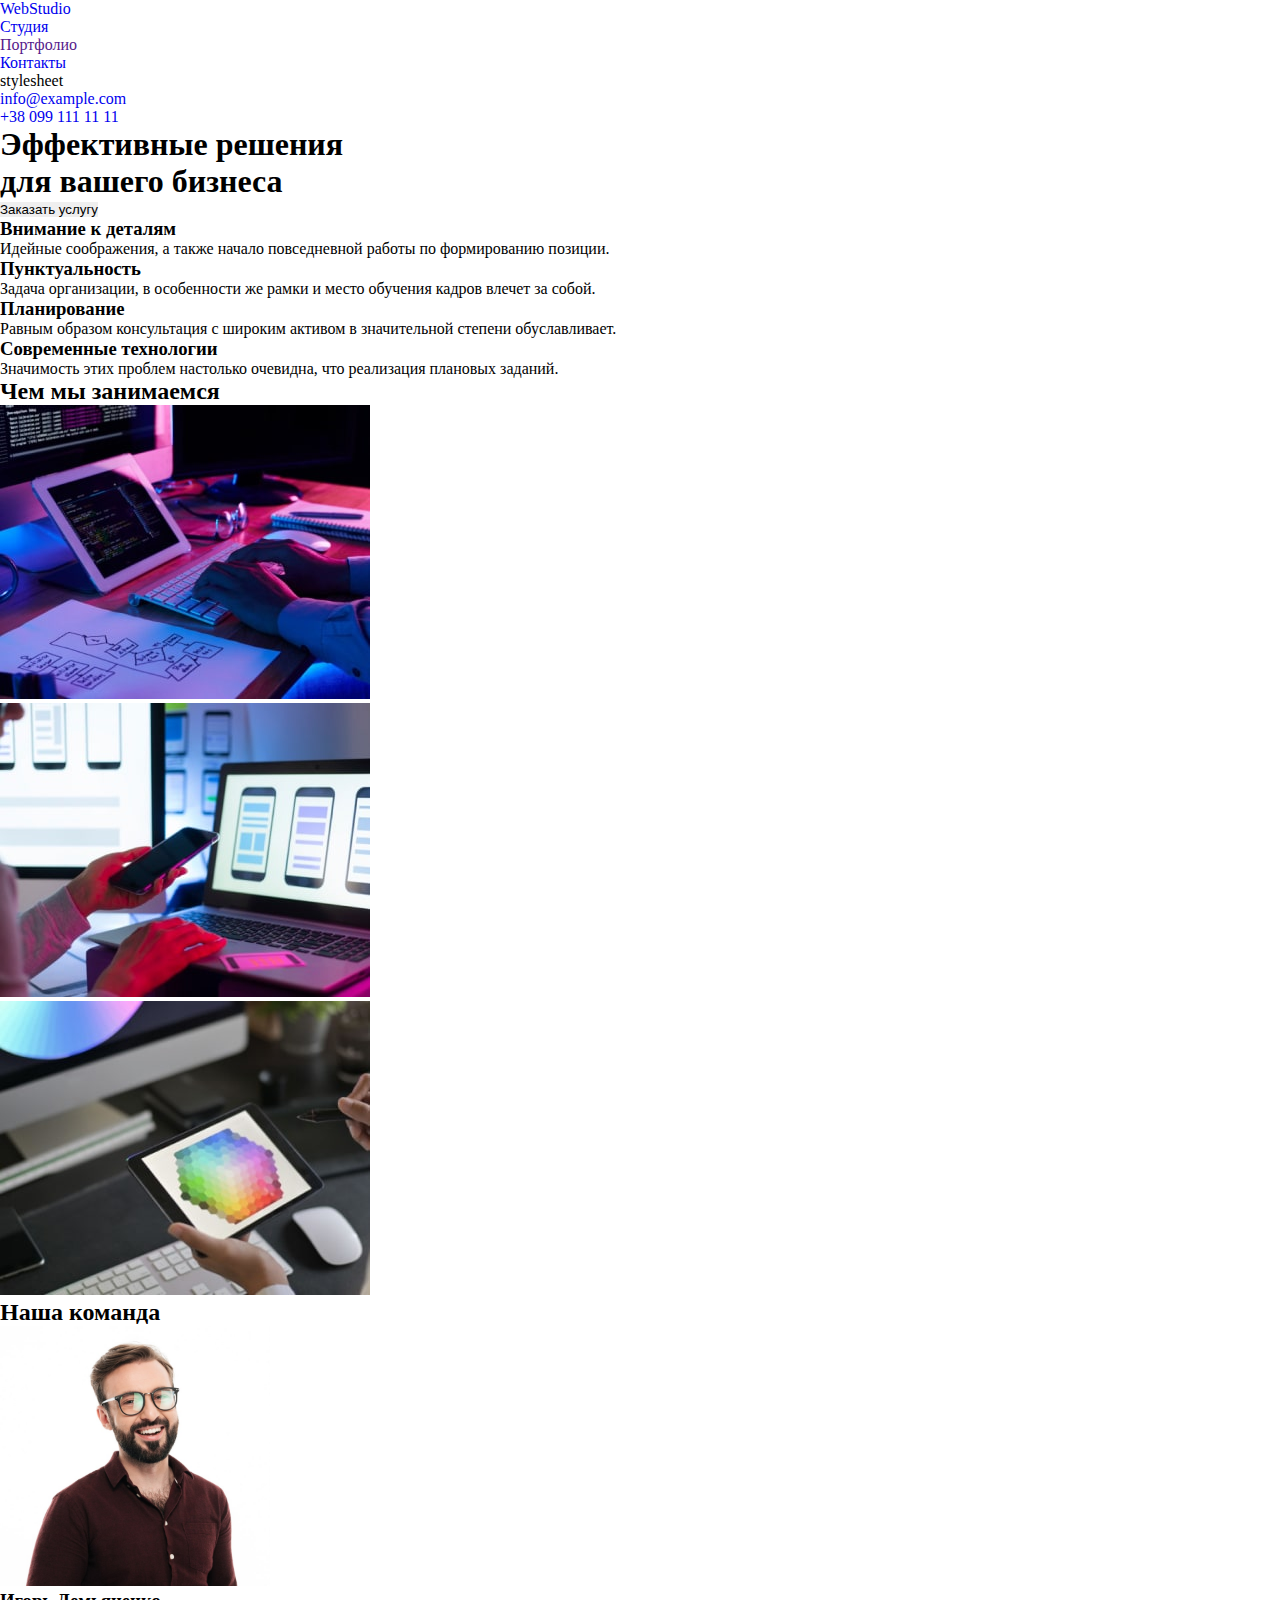
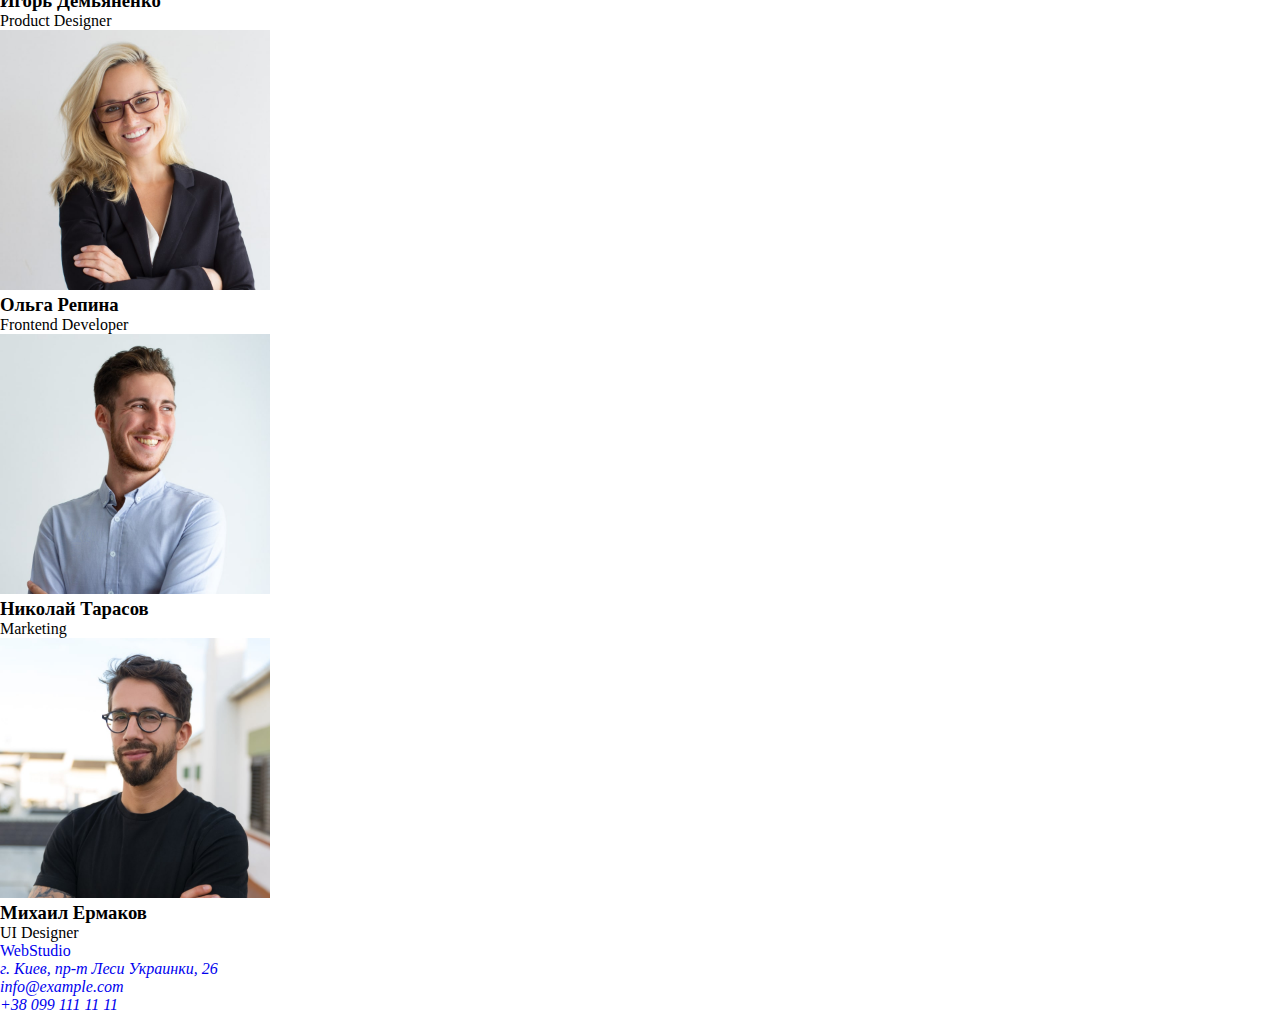
==== index.html @ 8688ff92 "1" ====
<!DOCTYPE html>
<html lang="ru">
  <!-- Цей файл є першим домашнім завданням -->
  <head>
    <meta charset="UTF-8" />
    <meta http-equiv="X-UA-Compatible" content="IE=edge" />
    <meta name="viewport" content="width=device-width, initial-scale=1.0" />
    <link rel="preconnect" href="https://fonts.googleapis.com" />
    <link rel="preconnect" href="https://fonts.gstatic.com" crossorigin />
    <link
      href="https://fonts.googleapis.com/css2?family=Roboto:wght@400;700&display=swap"
      rel="stylesheet"
    />
    <link
      rel="stylesheet"
      href="https://fonts.google.com/share?selection.family=Raleway:wght@700"
    />
    <link rel="stylesheet" href="./css/reset.css" />
    <link rel="stylesheet" href="./css/styles.css" />
    <title>WebStudio</title>
  </head>
  <body>
    <!-- Шапка -->
    <header>
      <nav>
        <a href="./index.html">Web<span>Studio</span></a>
        <ul>
          <li><a href="./index.html">Студия</a></li>
          <li><a href="">Портфолио</a></li>
          <li><a href="#contacts">Контакты</a></li>
        </ul>
      </nav>
      <ul>
        stylesheet
        <li><a href="mailto:info@example.com">info@example.com</a></li>
        <li><a href="tel:+380991111111">+38 099 111 11 11</a></li>
      </ul>
    </header>
    <!-- Основний контент -->
    <main>
      <section class="hero">
        <h1>Эффективные решения<br />для вашего бизнеса</h1>
        <button type="button">Заказать услугу</button>
      </section>
      <!-- Секція особенности -->
      <section class="features">
        <h2 class="hidden-title">Особенности</h2>
        <ul>
          <li>
            <h3>Внимание к деталям</h3>
            <p>
              Идейные соображения, а также начало повседневной работы по
              формированию позиции.
            </p>
          </li>
          <li>
            <h3>Пунктуальность</h3>
            <p>
              Задача организации, в особенности же рамки и место обучения кадров
              влечет за собой.
            </p>
          </li>
          <li>
            <h3>Планирование</h3>
            <p>
              Равным образом консультация с широким активом в значительной
              степени обуславливает.
            </p>
          </li>
          <li>
            <h3>Современные технологии</h3>
            <p>
              Значимость этих проблем настолько очевидна, что реализация
              плановых заданий.
            </p>
          </li>
        </ul>
      </section>
      <!-- Секція Чем мы занимаемся -->
      <section class="our-work">
        <h2>Чем мы занимаемся</h2>
        <ul>
          <li>
            <img
              src="./images/img-1-min.jpg"
              alt="Специалист набирает текст на клавиатуре"
              width="370"
            />
          </li>
          <li>
            <img
              src="./images/img-2-min.jpg"
              alt="Специалист на ноутбуке создает приложение для мобильних устройств"
              width="370"
            />
          </li>
          <li>
            <img
              src="./images/img-3-min.jpg"
              alt="Специалист держит в руке планшетное устройство с изображением цветовой палитры"
              width="370"
            />
          </li>
        </ul>
      </section>
      <!-- Секція Наша команда -->
      <section class="our-comand">
        <h2>Наша команда</h2>
        <ul>
          <li>
            <img
              src="./images/img-igor-min.jpg"
              alt="Фотокарточка Игоря Демьяненко"
              width="270"
            />
            <h3 class="name-person">Игорь Демьяненко</h3>
            <p class="position" lang="en">Product Designer</p>
          </li>
          <li>
            <img
              src="./images/img-olga-min.jpg"
              alt="Фотокарточка Ольги Репиной"
              width="270"
            />
            <h3 class="name-person">Ольга Репина</h3>
            <p class="position" lang="en">Frontend Developer</p>
          </li>
          <li>
            <img
              src="./images/img-nikolaj-min.jpg"
              alt="Фотокарточка Николая Тарасова"
              width="270"
            />
            <h3 class="name-person">Николай Тарасов</h3>
            <p class="position" lang="en">Marketing</p>
          </li>
          <li>
            <img
              src="./images/img-miha-min.jpg"
              alt="Фотокарточка Михаила Ермакова"
              width="270"
            />
            <h3 class="name-person">Михаил Ермаков</h3>
            <p class="position" lang="en">UI Designer</p>
          </li>
        </ul>
      </section>
    </main>
    <!-- Підвал з контакатами -->
    <footer>
      <a href="./index.html">Web<span>Studio</span></a>

      <address id="contacts">
        <ul>
          <li>
            <a
              href="https://www.google.com/maps/place/%D0%B1%D1%83%D0%BB%D1%8C%D0%B2%D0%B0%D1%80+%D0%9B%D0%B5%D1%81%D1%96+%D0%A3%D0%BA%D1%80%D0%B0%D1%97%D0%BD%D0%BA%D0%B8,+26,+%D0%9A%D0%B8%D1%97%D0%B2,+02000/@50.4265807,30.5361971,17z/data=!3m1!4b1!4m5!3m4!1s0x40d4cf0e033ecbe9:0x57a4dffefec77da0!8m2!3d50.4265807!4d30.5383858"
              target="_blank"
              rel="noopener, noreferrer"
              >г. Киев, пр-т Леси Украинки, 26</a
            >
          </li>
          <li>
            <a href="mailto:info@example.com">info@example.com</a>
          </li>
          <li>
            <a href="tel:+380991111111">+38 099 111 11 11</a>
          </li>
        </ul>
      </address>
    </footer>
  </body>
</html>
---- css/styles.css ----
.hidden-title {
  width: 1px;
  height: 1px;
  overflow: hidden;
  margin: 0;
  opacity: 0;
  margin-top: -1px;
}
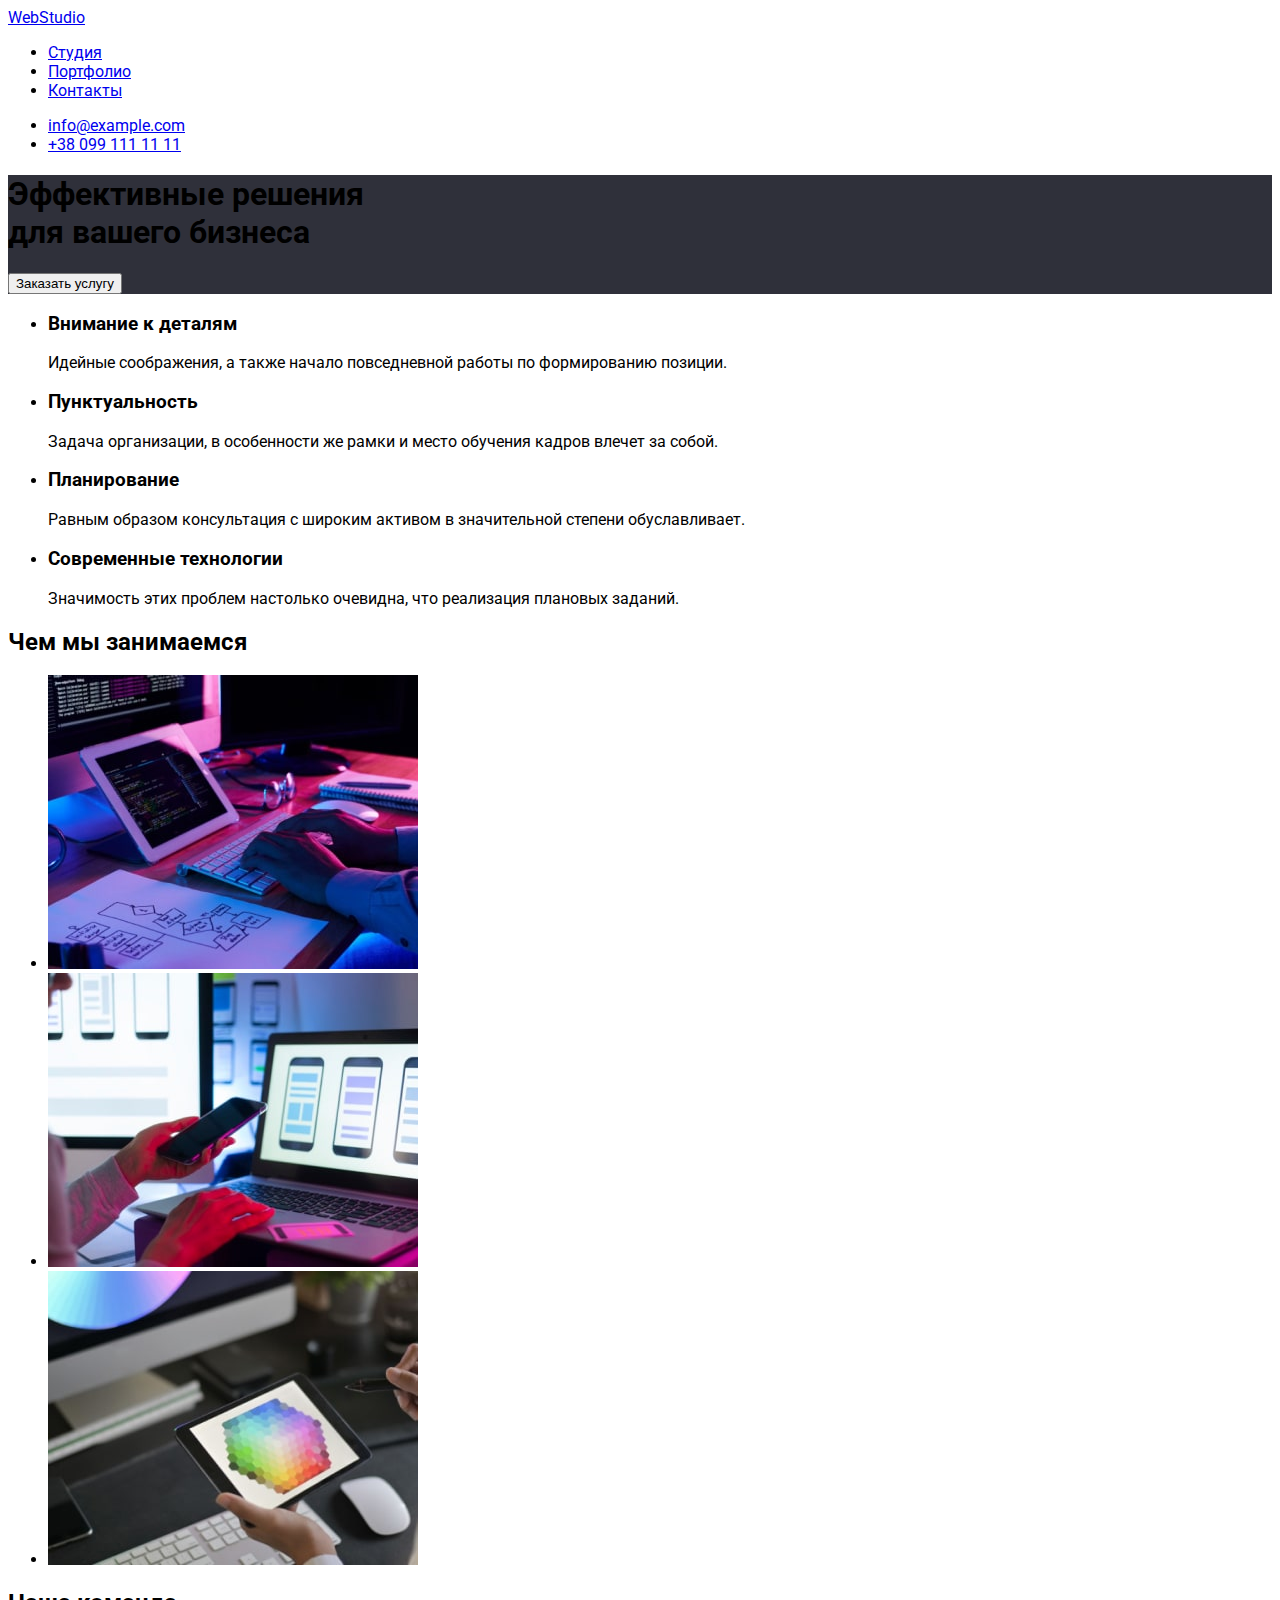
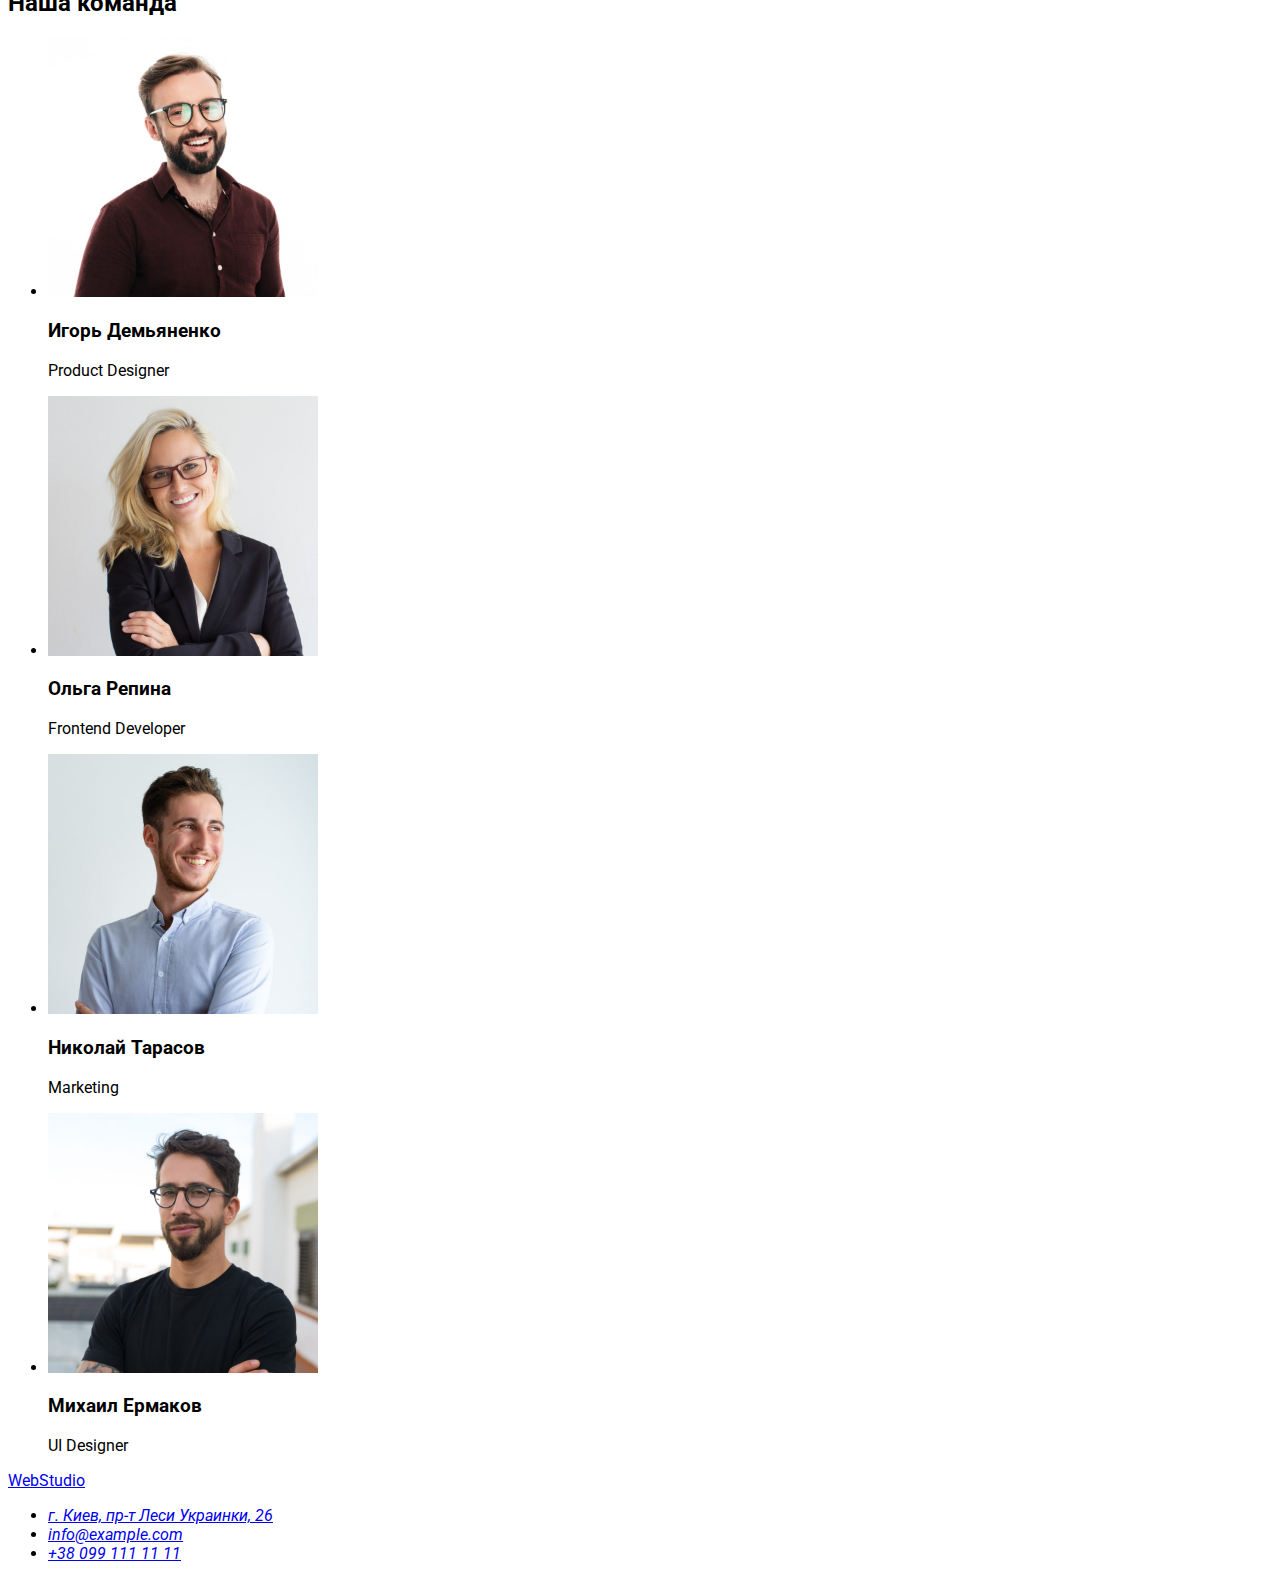
==== commit 2fd245be: "ДЗ №2" ====
--- a/index.html
+++ b/index.html
@@ -1,6 +1,6 @@
 <!DOCTYPE html>
 <html lang="ru">
-  <!-- Цей файл є першим домашнім завданням -->
+  <!------------- Цей файл є домашнім завданням № 2--------------->
   <head>
     <meta charset="UTF-8" />
     <meta http-equiv="X-UA-Compatible" content="IE=edge" />
@@ -8,35 +8,31 @@
     <link rel="preconnect" href="https://fonts.googleapis.com" />
     <link rel="preconnect" href="https://fonts.gstatic.com" crossorigin />
     <link
-      href="https://fonts.googleapis.com/css2?family=Roboto:wght@400;700&display=swap"
+      href="https://fonts.googleapis.com/css2?family=Raleway:wght@700&family=Roboto:wght@400;500;700;900&display=swap"
       rel="stylesheet"
     />
-    <link
-      rel="stylesheet"
-      href="https://fonts.google.com/share?selection.family=Raleway:wght@700"
-    />
-    <link rel="stylesheet" href="./css/reset.css" />
     <link rel="stylesheet" href="./css/styles.css" />
     <title>WebStudio</title>
   </head>
   <body>
-    <!-- Шапка -->
+    <!-------------------- Шапка ------------------------>
     <header>
       <nav>
-        <a href="./index.html">Web<span>Studio</span></a>
+        <a class="logo logo-black" href="./index.html"
+          >Web<span>Studio</span></a
+        >
         <ul>
           <li><a href="./index.html">Студия</a></li>
-          <li><a href="">Портфолио</a></li>
+          <li><a href="./portfolio.html">Портфолио</a></li>
           <li><a href="#contacts">Контакты</a></li>
         </ul>
       </nav>
       <ul>
-        stylesheet
         <li><a href="mailto:info@example.com">info@example.com</a></li>
         <li><a href="tel:+380991111111">+38 099 111 11 11</a></li>
       </ul>
     </header>
-    <!-- Основний контент -->
+    <!------------- Основний контент ------------------>
     <main>
       <section class="hero">
         <h1>Эффективные решения<br />для вашего бизнеса</h1>
@@ -76,7 +72,7 @@
           </li>
         </ul>
       </section>
-      <!-- Секція Чем мы занимаемся -->
+      <!---------------------------- Секція Чим ми займаємось ------------------------------>
       <section class="our-work">
         <h2>Чем мы занимаемся</h2>
         <ul>
@@ -103,7 +99,7 @@
           </li>
         </ul>
       </section>
-      <!-- Секція Наша команда -->
+      <!----------------------------- Секція Наша команда--------------------------- -->
       <section class="our-comand">
         <h2>Наша команда</h2>
         <ul>
@@ -146,7 +142,7 @@
         </ul>
       </section>
     </main>
-    <!-- Підвал з контакатами -->
+    <!---------------------------------- Підвал з контакатами ----------------------------->
     <footer>
       <a href="./index.html">Web<span>Studio</span></a>
 
--- a/css/styles.css
+++ b/css/styles.css
@@ -1,3 +1,7 @@
+body {
+  font-family: "Roboto", sans-serif;
+}
+
 .hidden-title {
   width: 1px;
   height: 1px;
@@ -5,4 +9,8 @@
   margin: 0;
   opacity: 0;
   margin-top: -1px;
-}+}
+
+.hero {
+  background-color: #2f303a;
+}
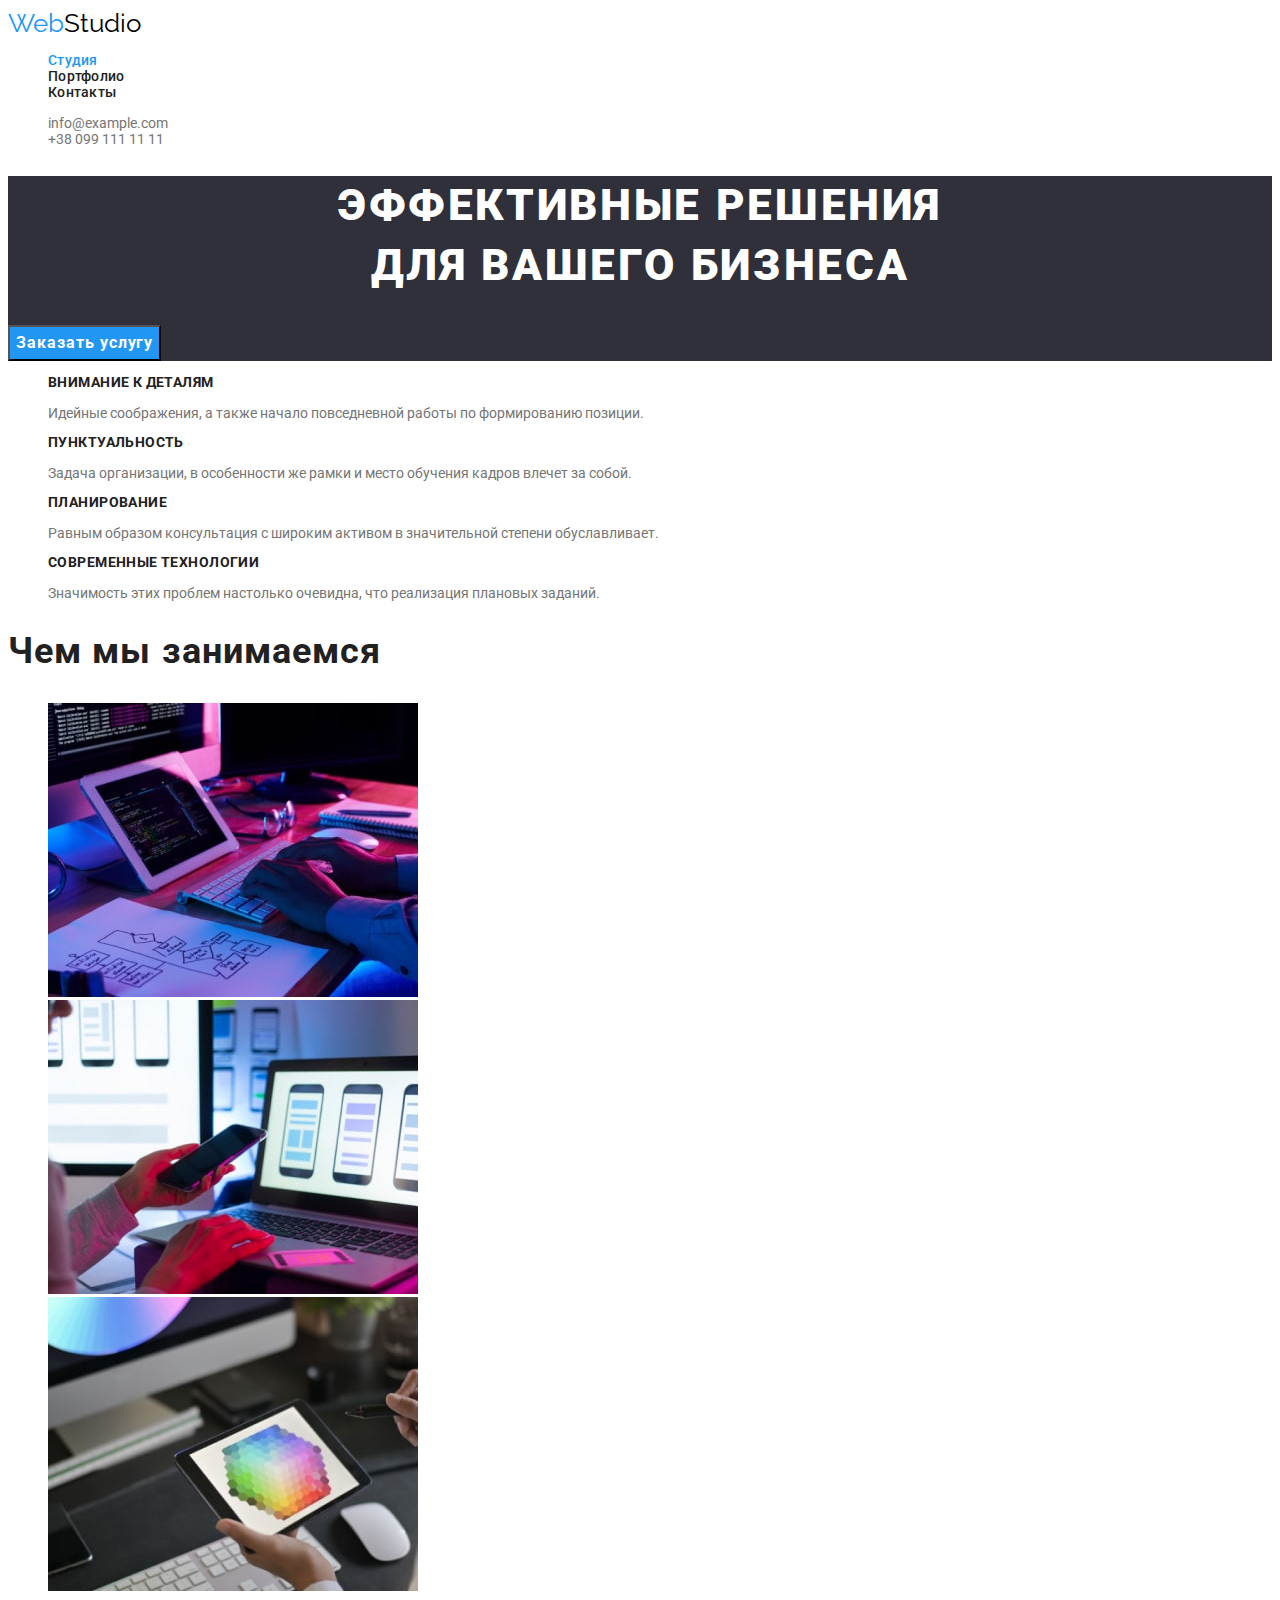
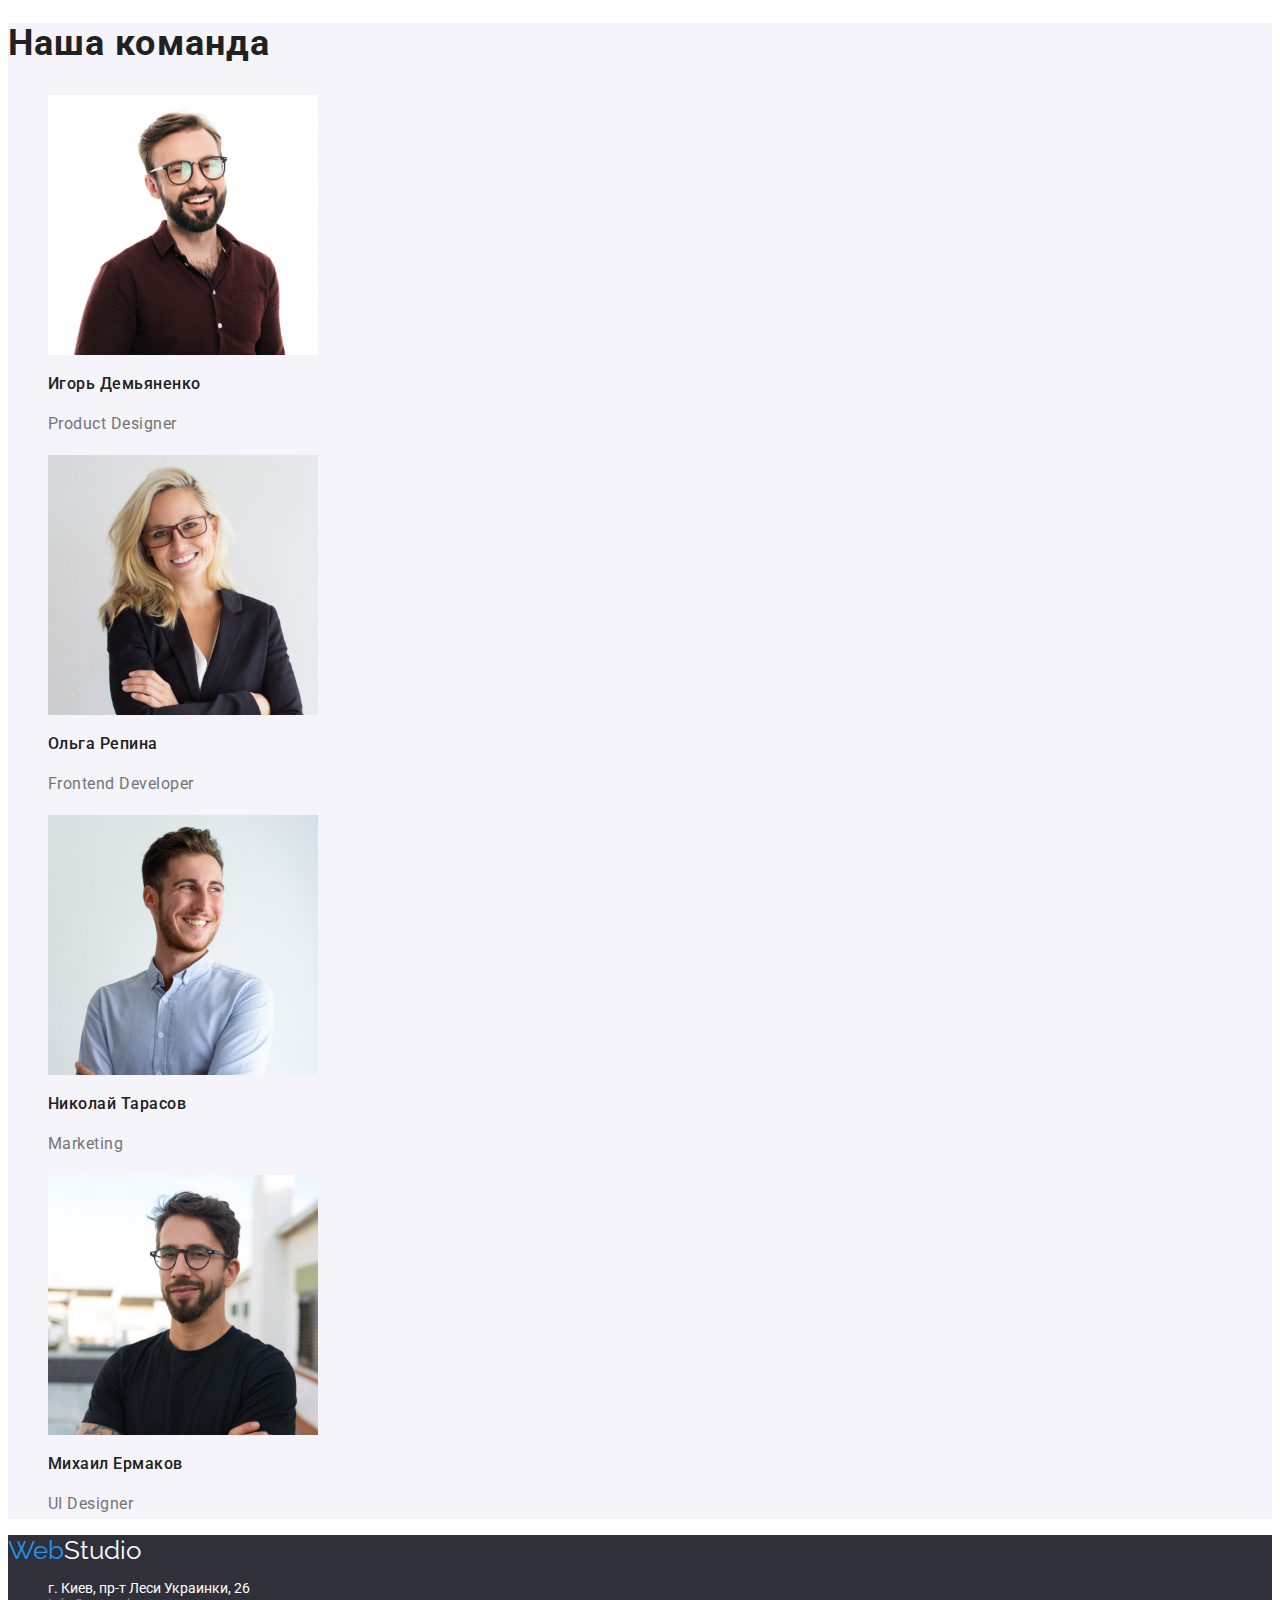
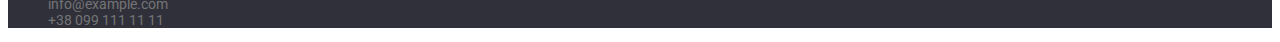
==== commit 79f3c813: "DZ 2 v.3" ====
--- a/index.html
+++ b/index.html
@@ -1,6 +1,6 @@
 <!DOCTYPE html>
 <html lang="ru">
-  <!------------- Цей файл є домашнім завданням № 2--------------->
+  <!-------- Цей файл є домашнім завданням № 2--------------->
   <head>
     <meta charset="UTF-8" />
     <meta http-equiv="X-UA-Compatible" content="IE=edge" />
@@ -11,6 +11,7 @@
       href="https://fonts.googleapis.com/css2?family=Raleway:wght@700&family=Roboto:wght@400;500;700;900&display=swap"
       rel="stylesheet"
     />
+    <!-- <link rel="stylesheet" href="./css/reset.css" /> -->
     <link rel="stylesheet" href="./css/styles.css" />
     <title>WebStudio</title>
   </head>
@@ -18,53 +19,69 @@
     <!-------------------- Шапка ------------------------>
     <header>
       <nav>
-        <a class="logo logo-black" href="./index.html"
-          >Web<span>Studio</span></a
+        <a class="logo" href="./index.html" lang="en"
+          >Web<span class="logo-bl">Studio</span></a
         >
-        <ul>
-          <li><a href="./index.html">Студия</a></li>
-          <li><a href="./portfolio.html">Портфолио</a></li>
-          <li><a href="#contacts">Контакты</a></li>
+        <ul class="site-navigatioin">
+          <li>
+            <a href="./index.html" class="link link-studio current">Студия</a>
+          </li>
+          <li>
+            <a href="./portfolio.html" class="link link-portfolio">Портфолио</a>
+          </li>
+          <li>
+            <a href="#contacts" class="link link-contacts">Контакты</a>
+          </li>
         </ul>
       </nav>
-      <ul>
-        <li><a href="mailto:info@example.com">info@example.com</a></li>
-        <li><a href="tel:+380991111111">+38 099 111 11 11</a></li>
+      <ul class="list">
+        <li>
+          <a href="mailto:info@example.com" class="link link-mail"
+            >info@example.com</a
+          >
+        </li>
+        <li>
+          <a href="tel:+380991111111" class="link link-tel"
+            >+38 099 111 11 11</a
+          >
+        </li>
       </ul>
     </header>
     <!------------- Основний контент ------------------>
     <main>
       <section class="hero">
-        <h1>Эффективные решения<br />для вашего бизнеса</h1>
-        <button type="button">Заказать услугу</button>
+        <h1 class="title title-hero">
+          Эффективные решения<br />для вашего бизнеса
+        </h1>
+        <button type="button" class="btn-text">Заказать услугу</button>
       </section>
       <!-- Секція особенности -->
       <section class="features">
         <h2 class="hidden-title">Особенности</h2>
-        <ul>
+        <ul class="features-list list">
           <li>
-            <h3>Внимание к деталям</h3>
+            <h3 class="features-list-title">Внимание к деталям</h3>
             <p>
               Идейные соображения, а также начало повседневной работы по
               формированию позиции.
             </p>
           </li>
           <li>
-            <h3>Пунктуальность</h3>
+            <h3 class="features-list-title">Пунктуальность</h3>
             <p>
               Задача организации, в особенности же рамки и место обучения кадров
               влечет за собой.
             </p>
           </li>
           <li>
-            <h3>Планирование</h3>
+            <h3 class="features-list-title">Планирование</h3>
             <p>
               Равным образом консультация с широким активом в значительной
               степени обуславливает.
             </p>
           </li>
           <li>
-            <h3>Современные технологии</h3>
+            <h3 class="features-list-title">Современные технологии</h3>
             <p>
               Значимость этих проблем настолько очевидна, что реализация
               плановых заданий.
@@ -74,8 +91,8 @@
       </section>
       <!---------------------------- Секція Чим ми займаємось ------------------------------>
       <section class="our-work">
-        <h2>Чем мы занимаемся</h2>
-        <ul>
+        <h2 class="we-intereses">Чем мы занимаемся</h2>
+        <ul class="list">
           <li>
             <img
               src="./images/img-1-min.jpg"
@@ -100,9 +117,9 @@
         </ul>
       </section>
       <!----------------------------- Секція Наша команда--------------------------- -->
-      <section class="our-comand">
-        <h2>Наша команда</h2>
-        <ul>
+      <section class="our-team">
+        <h2 class="our-team-text">Наша команда</h2>
+        <ul class="list">
           <li>
             <img
               src="./images/img-igor-min.jpg"
@@ -143,24 +160,31 @@
       </section>
     </main>
     <!---------------------------------- Підвал з контакатами ----------------------------->
-    <footer>
-      <a href="./index.html">Web<span>Studio</span></a>
+    <footer class="footer-site">
+      <a class="logo" href="./index.html"
+        >Web<span class="logo-wh">Studio</span></a
+      >
 
-      <address id="contacts">
-        <ul>
+      <address id="contacts" class="current">
+        <ul class="list-contacts list">
           <li>
             <a
               href="https://www.google.com/maps/place/%D0%B1%D1%83%D0%BB%D1%8C%D0%B2%D0%B0%D1%80+%D0%9B%D0%B5%D1%81%D1%96+%D0%A3%D0%BA%D1%80%D0%B0%D1%97%D0%BD%D0%BA%D0%B8,+26,+%D0%9A%D0%B8%D1%97%D0%B2,+02000/@50.4265807,30.5361971,17z/data=!3m1!4b1!4m5!3m4!1s0x40d4cf0e033ecbe9:0x57a4dffefec77da0!8m2!3d50.4265807!4d30.5383858"
               target="_blank"
               rel="noopener, noreferrer"
+              class="link link-map"
               >г. Киев, пр-т Леси Украинки, 26</a
             >
           </li>
           <li>
-            <a href="mailto:info@example.com">info@example.com</a>
+            <a href="mailto:info@example.com" class="link link-mail"
+              >info@example.com</a
+            >
           </li>
           <li>
-            <a href="tel:+380991111111">+38 099 111 11 11</a>
+            <a href="tel:+380991111111" class="link link-tel"
+              >+38 099 111 11 11</a
+            >
           </li>
         </ul>
       </address>
--- a/css/styles.css
+++ b/css/styles.css
@@ -1,5 +1,8 @@
 body {
   font-family: "Roboto", sans-serif;
+  color: var(--basic-text);
+  background-color: var(--color-logo-wh);
+  font-size: 14px;
 }
 
 .hidden-title {
@@ -11,6 +14,178 @@
   margin-top: -1px;
 }
 
-.hero {
+:root {
+  --accent-color: #2196f3;
+  --color-logo-bl: #000000;
+  --color-logo-wh: #ffffff;
+  --color-title: #212121;
+  --basic-text: #757575;
+  --color-background: #2f303a;
+  --background-wh: #f5f4fa;
+}
+
+.logo {
+  color: var(--accent-color);
+  font-family: "Raleway", sans-serif;
+  font-size: 26px;
+  line-height: 1.19;
+  text-decoration: none;
+}
+
+.logo-bl {
+  color: var(--color-logo-bl);
+}
+
+.logo-wh {
+  color: var(--color-logo-wh);
+}
+
+.site-navigatioin {
+  list-style: none;
+  font-weight: 500;
+  font-size: 14px;
+  line-height: 1.14;
+  letter-spacing: 0.02em;
+}
+
+.link-studio,
+.link-portfolio,
+.link-contacts {
+  color: var(--color-title);
+}
+
+.list {
+  list-style: none;
+  text-decoration: none;
+}
+
+.link {
+  text-decoration: none;
+  font-style: normal;
+}
+
+.link:hover,
+.link:focus {
+  color: var(--accent-color);
+}
+
+.link:corner-present(link) {
+  color-adjust: var(--accent-color);
+}
+
+.link:current(link) {
+  color: var(--accent-color);
+}
+
+.link-tel,
+.link-mail {
+  color: var(--basic-text);
+}
+
+/* Подвал сайта */
+
+.footer-site {
   background-color: #2f303a;
 }
+
+.link-map {
+  color: #ffffff;
+}
+
+.current {
+  color: var(--accent-color);
+}
+
+.hero {
+  background-color: var(--color-background);
+}
+
+.title-hero {
+  color: var(--color-logo-wh);
+  font-weight: 900;
+  font-size: 44px;
+  line-height: 1.36;
+  text-align: center;
+  letter-spacing: 0.06em;
+  text-transform: uppercase;
+}
+
+.btn-text {
+  background-color: var(--accent-color);
+  color: var(--color-logo-wh);
+  font-family: inherit;
+  font-weight: 700;
+  font-size: 16px;
+  line-height: 1.87;
+  letter-spacing: 0.06em;
+  cursor: pointer;
+}
+
+.features-list-title {
+  font-weight: 700;
+  font-size: 14px;
+  line-height: 1.14;
+  letter-spacing: 0.03em;
+  text-transform: uppercase;
+  color: var(--color-title);
+}
+
+.we-intereses,
+.our-team-text {
+  font-weight: 700;
+  font-size: 36px;
+  line-height: 1.16;
+  letter-spacing: 0.03em;
+  color: var(--color-title);
+}
+
+.our-team {
+  background-color: var(--background-wh);
+}
+
+.name-person {
+  font-weight: 500;
+  font-size: 16px;
+  line-height: 1.19;
+  letter-spacing: 0.03em;
+  color: var(--color-title);
+}
+
+.position {
+  font-size: 16px;
+  line-height: 1.87;
+  letter-spacing: 0.03em;
+}
+
+/*            Портфолио                */
+
+.btn-filter {
+  font-family: inherit;
+  font-weight: 500;
+  font-size: 16px;
+  line-height: 1.62;
+  text-align: center;
+  letter-spacing: 0.03em;
+  cursor: pointer;
+  color: var(--color-title);
+}
+
+.btn-filter:hover,
+.btn-filter:focus {
+  color: var(--color-logo-wh);
+  background-color: var(--accent-color);
+}
+
+.name-project {
+  font-size: 18px;
+  line-height: 2;
+  letter-spacing: 0.06em;
+  color: var(--color-title);
+}
+
+.type-project {
+  font-size: 16px;
+  line-height: 1.87;
+  letter-spacing: 0.03em;
+  color: var(--basic-text);
+}
